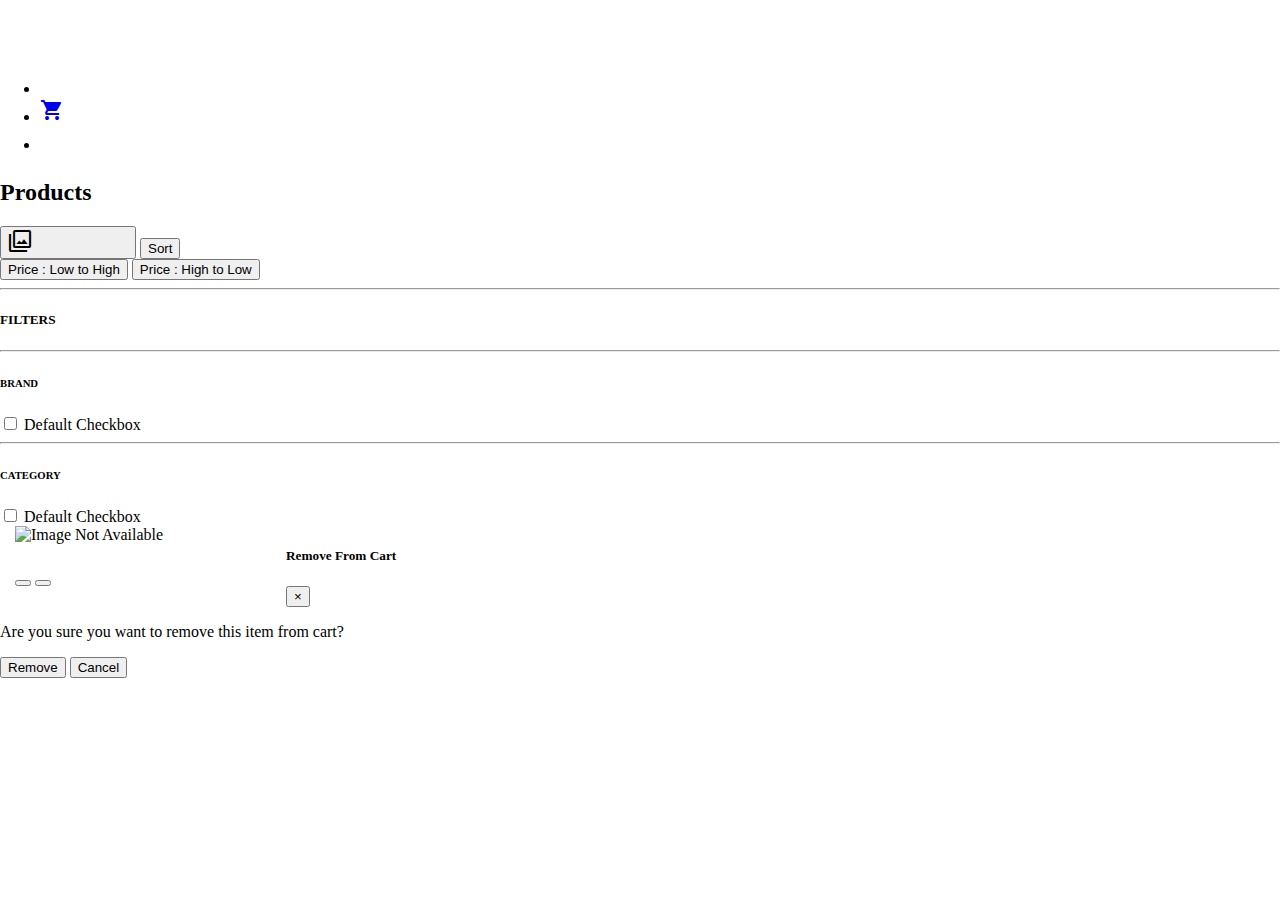
==== index.html @ 0f2f2d27 "added sort functionality and confirm modal" ====
<!DOCTYPE html>
<html lang="en">

<head>
  <title>Products</title>
  <meta charset="UTF-8" />
  <meta http-equiv="X-UA-Compatible" content="IE=edge" />
  <meta name="viewport" content="width=device-width, initial-scale=1" />
  <meta http-equiv="Pragma" content="no-cache" />
  <meta http-equiv="Expires" content="-1" />
  <meta http-equiv="cache-control" content="no-cache" />
  <link rel="icon" href="https://storage.googleapis.com/www.increff.com/img/favicon.png?v=2" type="image/x-icon" />
  <link rel="stylesheet"
    href="https://storage.googleapis.com/static.increff.com/bootstrap/4.6.0/css/bootstrap.min.css" />
  <link rel="stylesheet" href="https://fonts.googleapis.com/icon?family=Material+Icons" />
  <link rel="stylesheet" href="/resources/ui.css" />
  <link rel="stylesheet" href="https://use.fontawesome.com/releases/v5.1.1/css/all.css"
    integrity="sha384-O8whS3fhG2OnA5Kas0Y9l3cfpmYjapjI0E4theH4iuMD+pLhbf6JI0jIMfYcK3yZ" crossorigin="anonymous">
</head>

<body>
  <!-- navbar -->
  <nav class="navbar navbar-expand navbar-light bg-dark sticky-top">
    <a class="navbar-brand" href="/index.html">
      <img src="/resources/brand-logo-3-removebg.png" alt="Increff Logo" style="filter: brightness(0) invert(1)"
        height="50px" width="50px">
    </a>

    <ul class="navbar-nav ml-auto">
      <div class="row mx-2 my-2">
        <span class="text-white font-italic" id="navUser"></span>
      </div>
      <li class="nav-item">
        <a class="nav-link" href="/HTML/upload.html">
          <i class="material-icons text-white" data-tooltip="tooltip" title="Upload Order CSV">upload_file</i>
        </a>
      </li>
      <li class="nav-item">
        <a class="nav-link iconClass" href="/HTML/checkout.html">
          <i class="material-icons text-white" data-toggle="tooltip" title="Cart">shopping_cart</i>
          <span class="badge badge-info" id="itemBadge"></span>
        </a>
      </li>
      <li class="nav-item">
        <a class="nav-link" href="#">
          <i class="material-icons text-white" id="logout" data-toggle="tooltip" title="Logout">
            logout
          </i>
        </a>
      </li>
    </ul>
  </nav>


  <!-- product grid -->
  <div class="container-fluid">
    <div class="row justify-content-md-between d-block d-md-flex m-0 mt-2">
      <h6 class="text-secondary mt-auto" id="noOfResults"></h6>
      <h2 class="my-auto">Products</h2>
      <div class="btn-group mr-3">
        <button class="btn btn-outline-secondary mr-2 d-lg-none" type="button" data-toggle="collapse"
          data-target="#filter-section">
          <span class="material-icons">
            filter_alt
          </span>
        </button>
        <button type="button" class="btn btn-outline-secondary dropdown-toggle" data-toggle="dropdown"
          aria-haspopup="true" aria-expanded="false">
          Sort
        </button>
        <div class="dropdown-menu dropdown-menu-right">
          <button class="dropdown-item" type="button" id="price-asc">Price : Low to High</button>
          <button class="dropdown-item" type="button" id="price-desc">Price : High to Low</button>
        </div>
      </div>
    </div>
    <hr>
    <div class="row justify-content-center m-0">
      <!-- filter sidebar -->
      <div class="card col-sm-12 col-lg-2 my-3 collapse d-lg-block" id="filter-section">
        <div class="card-body">
          <h5 class="font-weight-bold mt-1">FILTERS</h5>
          <hr>
          <div id="brand-filter-section">
            <h6>BRAND</h6>
            <div class="form-check" id="brand-filter-dummy">
              <input class="form-check-input brand" type="checkbox" value="">
              <label class="form-check-label" for="brand-filter-dummy">
                Default Checkbox
              </label>
            </div>
          </div>
          <hr>
          <div id="category-filter-section">
            <h6>CATEGORY</h6>
            <div class="form-check" id="category-filter-dummy">
              <input class="form-check-input category" type="checkbox" value="">
              <label class="form-check-label" for="category-filter-dummy">
                Default Checkbox
              </label>
            </div>
          </div>
        </div>
      </div>
      <div class="card-group col-lg-10">
        <div class="col-sm-5ths col-md-5ths col-lg-5ths p-3 d-none" id="firstProduct">
          <div class="card">
            <img src="" class="card-img-top cursor img-fluid" alt="Image Not Available" id="product-image" />
            <div class="card-body text-center">
              <h5 id="product-brand"></h5>
              <h6 class="text-secondary" id="product-name"></h6>
              <h6 id="product-price"></h6>
              <button class="btn btn-dark btn-sm" id="minus-btn"><i class="fa fa-minus"></i></button>
              <span class="mx-2" id="qty_input"></span>
              <button class="btn btn-dark btn-sm" id="plus-btn"><i class="fa fa-plus"></i></button>
            </div>
          </div>
        </div>
      </div>
    </div>
  </div>

  <!-- confirm modal -->
  <div class="modal" tabindex="-1" role="dialog" id="confirm-modal">
    <div class="modal-dialog modal-dialog-centered modal-sm" role="document">
      <div class="modal-content">
        <div class="modal-header">
          <h5 class="modal-title">Remove From Cart</h5>
          <button type="button" class="close" data-dismiss="modal" aria-label="Close">
            <span aria-hidden="true">&times;</span>
          </button>
        </div>
        <div class="modal-body">
          <p>Are you sure you want to remove this item from cart?</p>
        </div>
        <div class="modal-footer">
          <button type="button" class="btn btn-primary" id="remove">Remove</button>
          <button type="button" class="btn btn-secondary" data-dismiss="modal">Cancel</button>
        </div>
      </div>
    </div>
  </div>

  <!-- footer -->
  <footer class="footer bg-dark py-2">
    <span class="text-white" id="datetime"></span>
  </footer>

  <!-- scripts -->
  <script src="https://storage.googleapis.com/static.increff.com/jquery/3.6.0/jquery-3.6.0.min.js"></script>
  <script src="/javascipt/app.js"></script>
  <script src="/javascipt/products.js"></script>
  <script src="https://storage.googleapis.com/static.increff.com/bootstrap/4.6.0/js/bootstrap.bundle.min.js"></script>
</body>

</html>
---- resources/ui.css ----
body {
  min-height: 100vh;
  margin: 0;
  position: relative;
}

body::after {
  content: "";
  display: block;
  height: 30px;
}

footer {
  position: absolute;
  bottom: 0;
  width: 100%;
  text-align: center;
}

.cursor {
  cursor: pointer;
}

input {
  text-align: center !important;
}

.img-thumbnail {
  height: 10rem;
}

.col-xs-5ths,
.col-sm-5ths,
.col-md-5ths,
.col-lg-5ths {
  position: relative;
  min-height: 1px;
  padding-right: 15px;
  padding-left: 15px;
}

.col-xs-5ths {
  width: 20%;
  float: left;
}
@media (min-width: 768px) {
  .col-sm-5ths {
    width: 33.33%;
    float: left;
  }
}
@media (min-width: 992px) {
  .col-md-5ths {
    width: 33.33%;
    float: left;
  }
}
@media (min-width: 1200px) {
  .col-lg-5ths {
    width: 20% !important;
    float: left;
  }
}

.iconClass {
  position: relative;
}
.iconClass span {
  position: absolute;
  top: 0px;
  right: 0px;
  display: block;
}
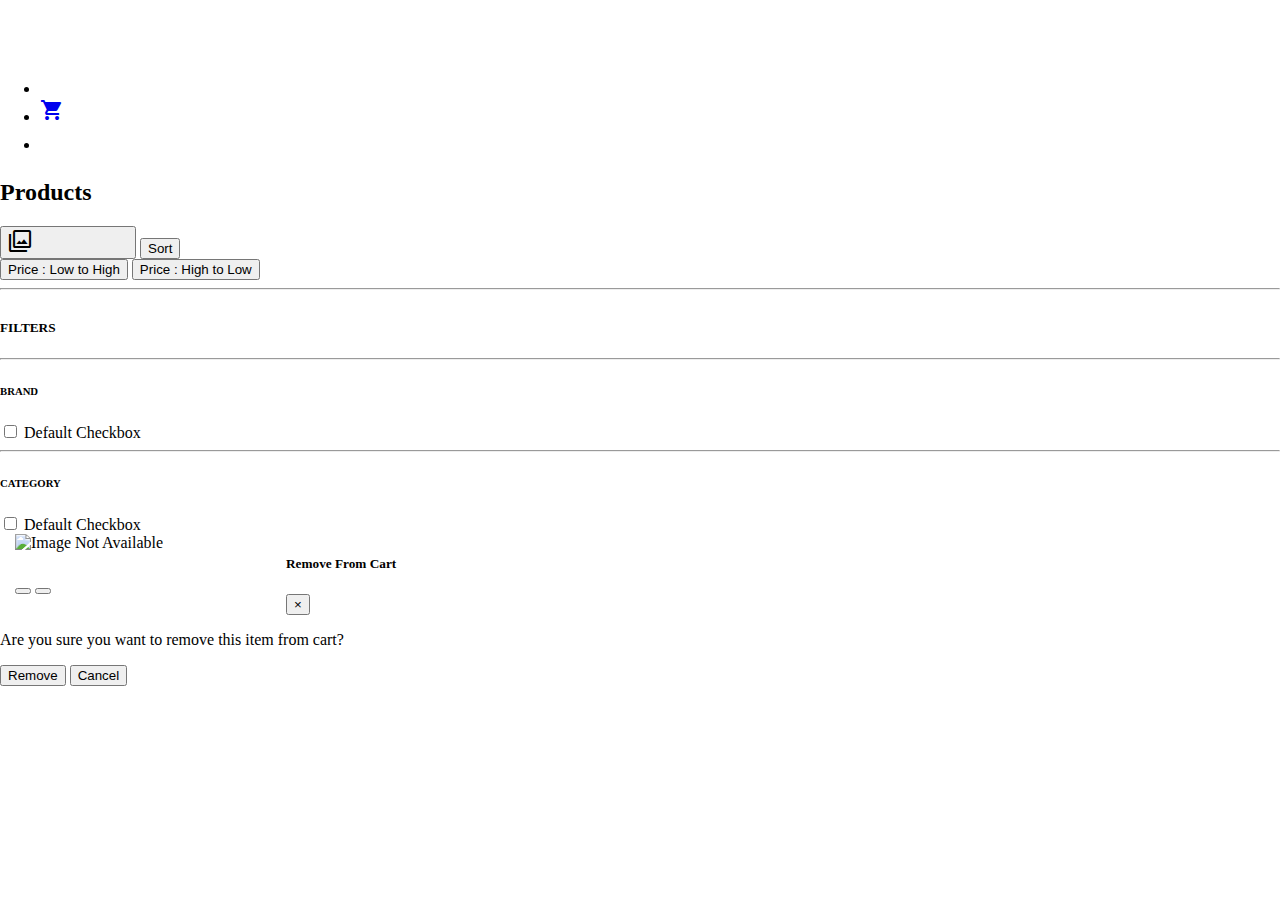
==== commit 3bbaa8c5: "added h-100 to index page card" ====
--- a/index.html
+++ b/index.html
@@ -13,7 +13,7 @@
   <link rel="stylesheet"
     href="https://storage.googleapis.com/static.increff.com/bootstrap/4.6.0/css/bootstrap.min.css" />
   <link rel="stylesheet" href="https://fonts.googleapis.com/icon?family=Material+Icons" />
-  <link rel="stylesheet" href="/resources/ui.css" />
+  <link rel="stylesheet" href="/css/ui.css" />
   <link rel="stylesheet" href="https://use.fontawesome.com/releases/v5.1.1/css/all.css"
     integrity="sha384-O8whS3fhG2OnA5Kas0Y9l3cfpmYjapjI0E4theH4iuMD+pLhbf6JI0jIMfYcK3yZ" crossorigin="anonymous">
 </head>
@@ -27,9 +27,6 @@
     </a>
 
     <ul class="navbar-nav ml-auto">
-      <div class="row mx-2 my-2">
-        <span class="text-white font-italic" id="navUser"></span>
-      </div>
       <li class="nav-item">
         <a class="nav-link" href="/HTML/upload.html">
           <i class="material-icons text-white" data-tooltip="tooltip" title="Upload Order CSV">upload_file</i>
@@ -41,6 +38,9 @@
           <span class="badge badge-info" id="itemBadge"></span>
         </a>
       </li>
+      <div class="row mx-2 my-2">
+        <span class="text-white font-italic" id="navUser"></span>
+      </div>
       <li class="nav-item">
         <a class="nav-link" href="#">
           <i class="material-icons text-white" id="logout" data-toggle="tooltip" title="Logout">
@@ -53,7 +53,7 @@
 
 
   <!-- product grid -->
-  <div class="container-fluid">
+  <div class="container-fluid mb-2">
     <div class="row justify-content-md-between d-block d-md-flex m-0 mt-2">
       <h6 class="text-secondary mt-auto" id="noOfResults"></h6>
       <h2 class="my-auto">Products</h2>
@@ -104,7 +104,7 @@
       </div>
       <div class="card-group col-lg-10">
         <div class="col-sm-5ths col-md-5ths col-lg-5ths p-3 d-none" id="firstProduct">
-          <div class="card">
+          <div class="card h-100">
             <img src="" class="card-img-top cursor img-fluid" alt="Image Not Available" id="product-image" />
             <div class="card-body text-center">
               <h5 id="product-brand"></h5>
@@ -134,8 +134,8 @@
           <p>Are you sure you want to remove this item from cart?</p>
         </div>
         <div class="modal-footer">
-          <button type="button" class="btn btn-primary" id="remove">Remove</button>
-          <button type="button" class="btn btn-secondary" data-dismiss="modal">Cancel</button>
+          <button type="button" class="btn btn-sm btn-outline-danger" id="remove">Remove</button>
+          <button type="button" class="btn btn-sm btn-outline-secondary" data-dismiss="modal">Cancel</button>
         </div>
       </div>
     </div>
--- a/css/ui.css
+++ b/css/ui.css
@@ -0,0 +1,78 @@
+body {
+  min-height: 100vh;
+  margin: 0;
+  position: relative;
+}
+
+body::after {
+  content: "";
+  display: block;
+  height: 30px;
+}
+
+footer {
+  position: absolute;
+  bottom: 0;
+  width: 100%;
+  text-align: center;
+}
+
+.cursor {
+  cursor: pointer;
+}
+
+input {
+  text-align: center !important;
+}
+
+.img-thumbnail {
+  height: 10rem;
+}
+
+.col-xs-5ths,
+.col-sm-5ths,
+.col-md-5ths,
+.col-lg-5ths {
+  position: relative;
+  min-height: 1px;
+  padding-right: 15px;
+  padding-left: 15px;
+}
+
+.col-xs-5ths {
+  width: 20%;
+  float: left;
+}
+@media (min-width: 768px) {
+  .col-sm-5ths {
+    width: 33.33%;
+    float: left;
+  }
+}
+@media (min-width: 992px) {
+  .col-md-5ths {
+    width: 33.33%;
+    float: left;
+  }
+}
+@media (min-width: 1200px) {
+  .col-lg-5ths {
+    width: 20% !important;
+    float: left;
+  }
+}
+
+.iconClass {
+  position: relative;
+}
+.iconClass span {
+  position: absolute;
+  top: 0px;
+  right: 0px;
+  display: block;
+}
+
+#filter-section {
+  height: 50%;
+  overflow-y: scroll;
+}
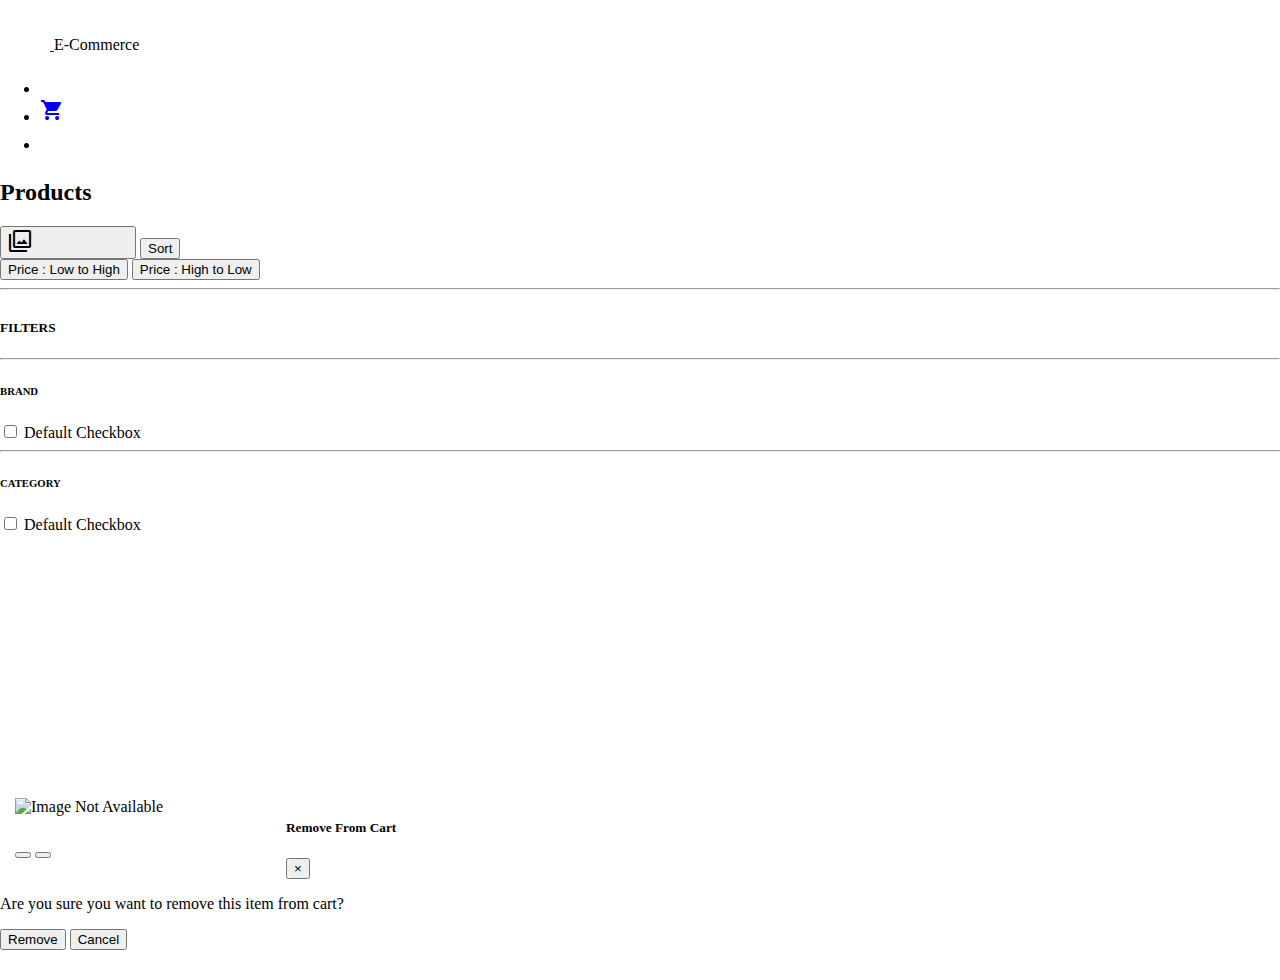
==== commit 77678420: "order successfully placed modal created, tooltips initialized" ====
--- a/index.html
+++ b/index.html
@@ -23,13 +23,14 @@
   <nav class="navbar navbar-expand navbar-light bg-dark sticky-top">
     <a class="navbar-brand" href="/index.html">
       <img src="/resources/brand-logo-3-removebg.png" alt="Increff Logo" style="filter: brightness(0) invert(1)"
-        height="50px" width="50px">
+        height="50px" width="50px" data-toggle="tooltip" title="Home">
     </a>
+    <span class="text-white font-italic font-weight-bold">E-Commerce</span>
 
     <ul class="navbar-nav ml-auto">
       <li class="nav-item">
         <a class="nav-link" href="/HTML/upload.html">
-          <i class="material-icons text-white" data-tooltip="tooltip" title="Upload Order CSV">upload_file</i>
+          <i class="material-icons text-white" data-toggle="tooltip" title="Upload Order CSV">upload_file</i>
         </a>
       </li>
       <li class="nav-item">
--- a/css/ui.css
+++ b/css/ui.css
@@ -73,6 +73,6 @@
 }
 
 #filter-section {
-  height: 50%;
+  height: 500px;
   overflow-y: scroll;
 }
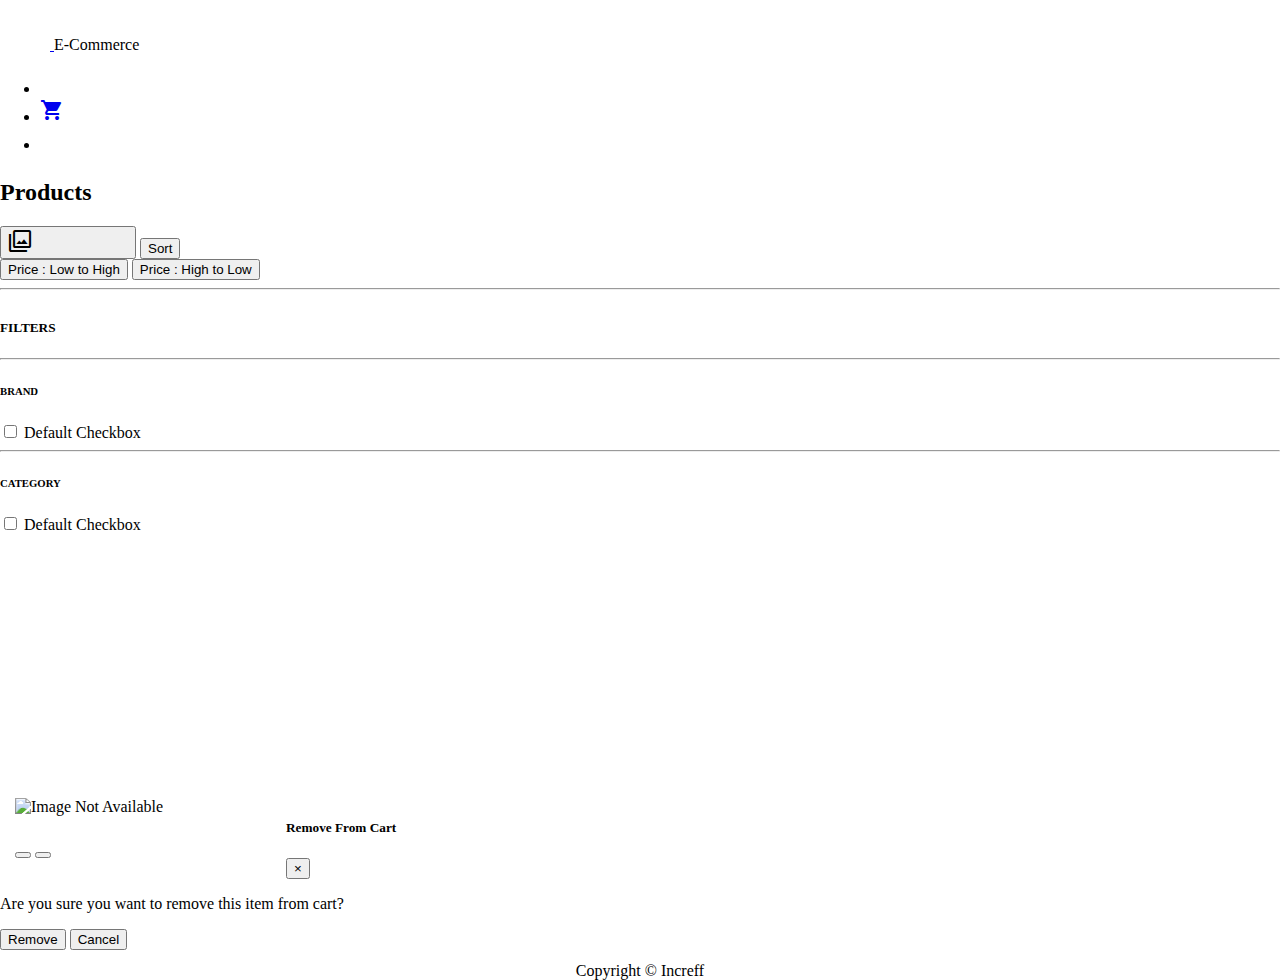
==== commit f45a2550: "added copyright text in footer, added toasts in upload page" ====
--- a/index.html
+++ b/index.html
@@ -144,6 +144,7 @@
 
   <!-- footer -->
   <footer class="footer bg-dark py-2">
+    <span class="text-white">Copyright &#169; Increff</span>
     <span class="text-white" id="datetime"></span>
   </footer>
 
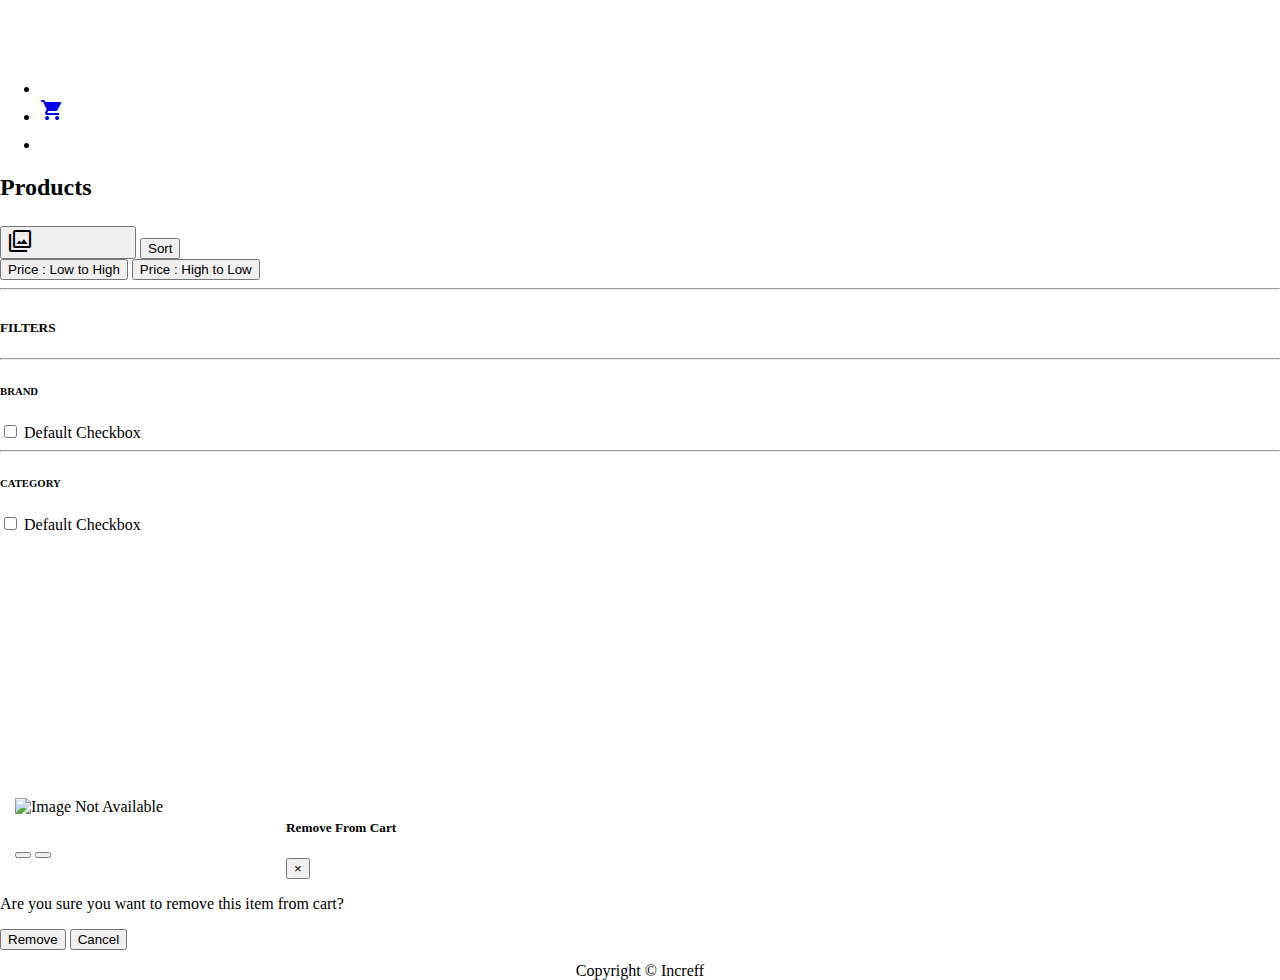
==== commit 7471b5a7: "implemented some UI feedback" ====
--- a/index.html
+++ b/index.html
@@ -25,7 +25,7 @@
       <img src="/resources/brand-logo-3-removebg.png" alt="Increff Logo" style="filter: brightness(0) invert(1)"
         height="50px" width="50px" data-toggle="tooltip" title="Home">
     </a>
-    <span class="text-white font-italic font-weight-bold">E-Commerce</span>
+    <!-- <span class="text-white font-italic font-weight-bold">E-Commerce</span> -->
 
     <ul class="navbar-nav ml-auto">
       <li class="nav-item">
@@ -40,7 +40,7 @@
         </a>
       </li>
       <div class="row mx-2 my-2">
-        <span class="text-white font-italic" id="navUser"></span>
+        <span class="text-white" id="navUser"></span>
       </div>
       <li class="nav-item">
         <a class="nav-link" href="#">
@@ -54,11 +54,11 @@
 
 
   <!-- product grid -->
-  <div class="container-fluid mb-2">
+  <div class="container-fluid mb-5">
     <div class="row justify-content-md-between d-block d-md-flex m-0 mt-2">
-      <h6 class="text-secondary mt-auto" id="noOfResults"></h6>
       <h2 class="my-auto">Products</h2>
-      <div class="btn-group mr-3">
+      <div class="row mx-0">
+        <h6 class="text-secondary mt-auto mr-2" id="noOfResults"></h6>
         <button class="btn btn-outline-secondary mr-2 d-lg-none" type="button" data-toggle="collapse"
           data-target="#filter-section">
           <span class="material-icons">
@@ -107,13 +107,15 @@
         <div class="col-sm-5ths col-md-5ths col-lg-5ths p-3 d-none" id="firstProduct">
           <div class="card h-100">
             <img src="" class="card-img-top cursor img-fluid" alt="Image Not Available" id="product-image" />
-            <div class="card-body text-center">
+            <div class="card-body text-center d-flex flex-column justify-content-between">
               <h5 id="product-brand"></h5>
-              <h6 class="text-secondary" id="product-name"></h6>
+              <h6 id="product-name"></h6>
               <h6 id="product-price"></h6>
-              <button class="btn btn-dark btn-sm" id="minus-btn"><i class="fa fa-minus"></i></button>
-              <span class="mx-2" id="qty_input"></span>
-              <button class="btn btn-dark btn-sm" id="plus-btn"><i class="fa fa-plus"></i></button>
+              <div>
+                <button class="btn btn-dark btn-sm" id="minus-btn"><i class="fa fa-minus"></i></button>
+                <span class="mx-2" id="qty_input"></span>
+                <button class="btn btn-dark btn-sm" id="plus-btn"><i class="fa fa-plus"></i></button>
+              </div>
             </div>
           </div>
         </div>
@@ -143,7 +145,7 @@
   </div>
 
   <!-- footer -->
-  <footer class="footer bg-dark py-2">
+  <footer class="footer bg-dark py-3">
     <span class="text-white">Copyright &#169; Increff</span>
     <span class="text-white" id="datetime"></span>
   </footer>
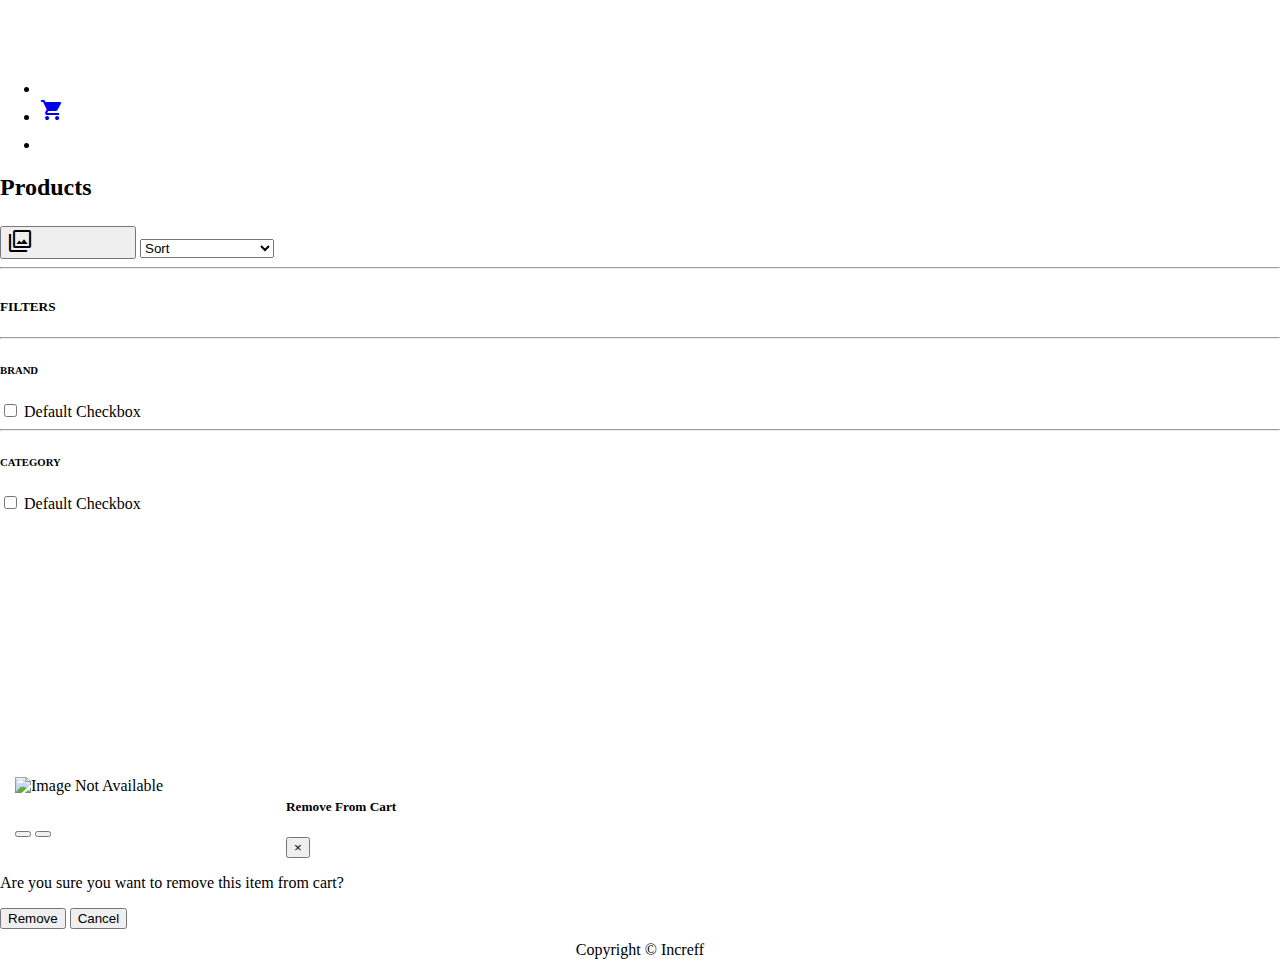
==== commit 27017fc2: "implemented some feedbacks, changed sort button to custom select" ====
--- a/index.html
+++ b/index.html
@@ -59,19 +59,18 @@
       <h2 class="my-auto">Products</h2>
       <div class="row mx-0">
         <h6 class="text-secondary mt-auto mr-2" id="noOfResults"></h6>
-        <button class="btn btn-outline-secondary mr-2 d-lg-none" type="button" data-toggle="collapse"
-          data-target="#filter-section">
-          <span class="material-icons">
-            filter_alt
-          </span>
-        </button>
-        <button type="button" class="btn btn-outline-secondary dropdown-toggle" data-toggle="dropdown"
-          aria-haspopup="true" aria-expanded="false">
-          Sort
-        </button>
-        <div class="dropdown-menu dropdown-menu-right">
-          <button class="dropdown-item" type="button" id="price-asc">Price : Low to High</button>
-          <button class="dropdown-item" type="button" id="price-desc">Price : High to Low</button>
+        <div class="mt-auto">
+          <button class="btn btn-outline-secondary mr-2 d-lg-none p-0" type="button" data-toggle="collapse"
+            data-target="#filter-section">
+            <span class="material-icons align-middle">
+              filter_alt
+            </span>
+          </button>
+          <select class="custom-select-sm btn btn-sm border-secondary">
+            <option selected disabled>Sort</option>
+            <option value="1" id="price-asc">Price : Low to High</option>
+            <option value="2" id="price-desc">Price : High to Low</option>
+          </select>
         </div>
       </div>
     </div>
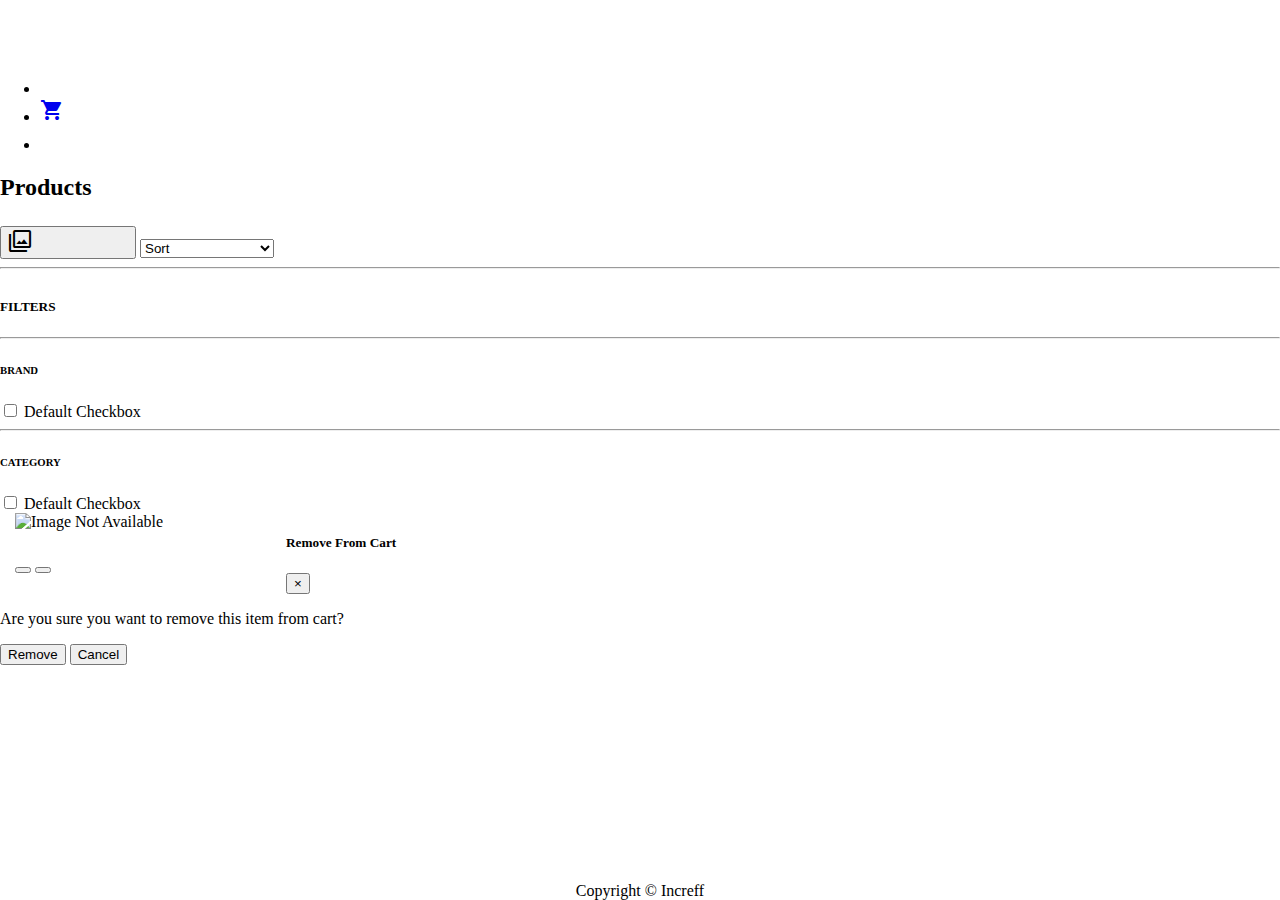
==== commit e2760883: "increased height of filter sidebar" ====
--- a/index.html
+++ b/index.html
@@ -55,6 +55,7 @@
 
   <!-- product grid -->
   <div class="container-fluid mb-5">
+    <!-- heading with sort -->
     <div class="row justify-content-md-between d-block d-md-flex m-0 mt-2">
       <h2 class="my-auto">Products</h2>
       <div class="row mx-0">
@@ -68,8 +69,8 @@
           </button>
           <select class="custom-select-sm btn btn-sm border-secondary">
             <option selected disabled>Sort</option>
-            <option value="1" id="price-asc">Price : Low to High</option>
-            <option value="2" id="price-desc">Price : High to Low</option>
+            <option value="1">Price : Low to High</option>
+            <option value="2">Price : High to Low</option>
           </select>
         </div>
       </div>
--- a/css/ui.css
+++ b/css/ui.css
@@ -73,6 +73,6 @@
 }
 
 #filter-section {
-  height: 500px;
-  overflow-y: scroll;
+  height: 70%;
+  overflow-y: auto;
 }
